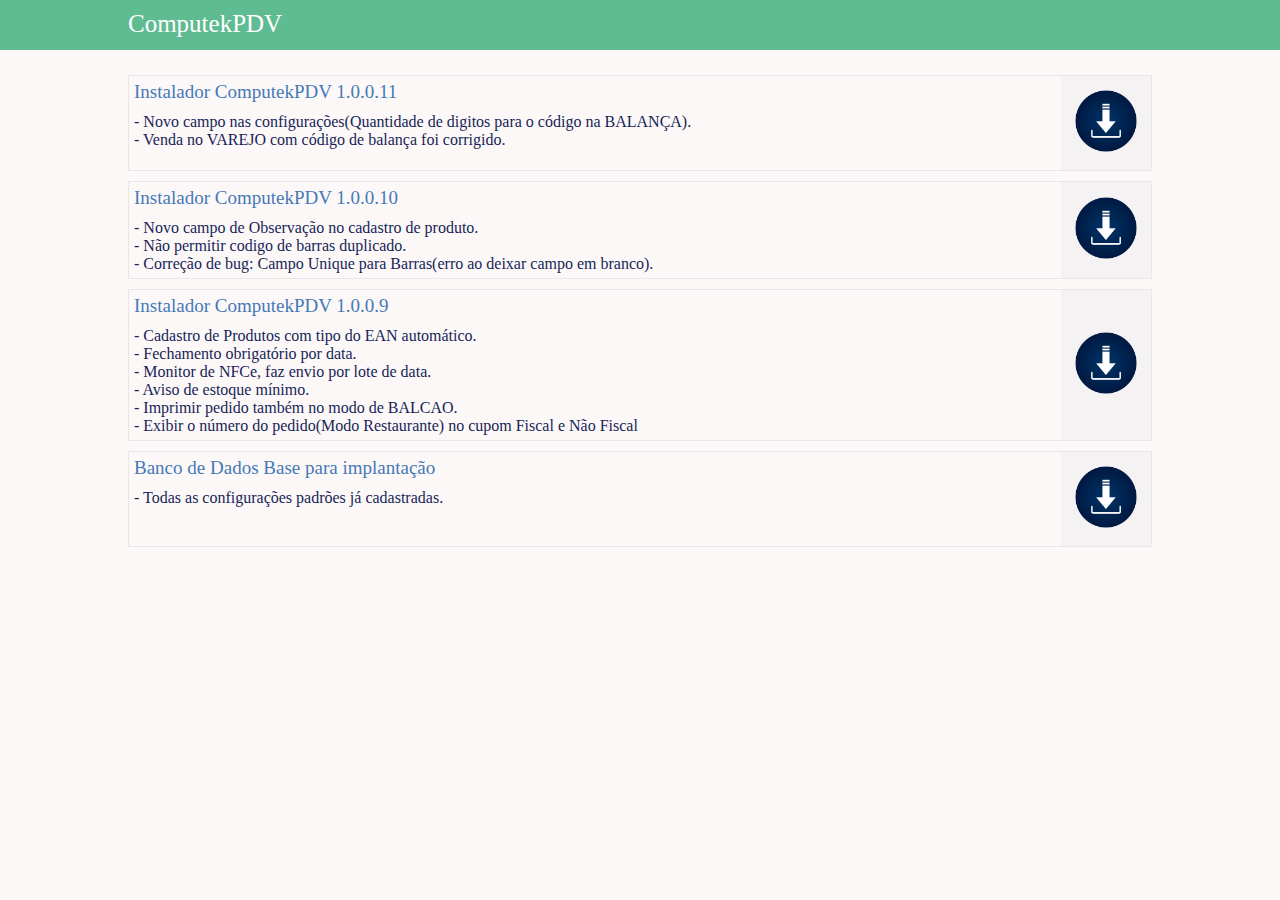
==== index.htm @ dd31a2c0 "carga" ====
<!DOCTYPE html>
<html lang="br">
<head>
    <meta charset="UTF-8">
    <meta name="viewport" content="width=device-width, initial-scale=1.0">
    <meta http-equiv="X-UA-Compatible" content="ie=edge">
    <link rel="stylesheet" href="css/folha1.css">
    <title>ComputekPDV</title>
</head>
<body>
    <header>
        <div class="content">
            <p>ComputekPDV</p>
        </div>
    </header>
    <div class="content">
        <article>
        	<section id="cartao">
            	<div id="conteudoCartao">
            		<div class="titulo">
	                    <p>Instalador ComputekPDV 1.0.0.11</p>
	                </div>
	                <div class="topicosVersao">
	                    <p>- Novo campo nas configurações(Quantidade de digitos para o código na BALANÇA).</p>
	                    <p>- Venda no VAREJO com código de balança foi corrigido.</p>
	                </div>
            	</div>
                <div id="linkDown">
                	<a href="https://heliosilva.000webhostapp.com/instalador ComputekPDV 1 0 0 11.zip" title="">
                		<img src="img/down.png" width="90px" alt="">	
                	</a>                	
                </div>
            </section>

        	<section id="cartao">
            	<div id="conteudoCartao">
            		<div class="titulo">
	                    <p>Instalador ComputekPDV 1.0.0.10</p>
	                </div>
	                <div class="topicosVersao">
	                    <p>- Novo campo de Observação no cadastro de produto.</p>
	                    <p>- Não permitir codigo de barras duplicado.</p>
	                    <p>- Correção de bug: Campo Unique para Barras(erro ao deixar campo em branco).</p>
	                </div>
            	</div>
                <div id="linkDown">
                	<a href="https://heliosilva.000webhostapp.com/instalador ComputekPDV 1 0 0 10.zip" title="">
                		<img src="img/down.png" width="90px" alt="">	
                	</a>                	
                </div>
            </section>

            <section id="cartao">
            	<div id="conteudoCartao">
            		<div class="titulo">
	                    <p>Instalador ComputekPDV 1.0.0.9</p>
	                </div>
	                <div class="topicosVersao">
	                    <p>- Cadastro de Produtos com tipo do EAN automático.</p>
	                    <p>- Fechamento obrigatório por data.</p>
	                    <p>- Monitor de NFCe, faz envio por lote de data.</p>
	                    <p>- Aviso de estoque mínimo.</p>
	                    <p>- Imprimir pedido também no modo de BALCAO.</p>
	                    <p>- Exibir o número do pedido(Modo Restaurante) no cupom Fiscal e Não Fiscal</p>
	                </div>
            	</div>
                <div id="linkDown">
                	<a href="https://heliosilva.000webhostapp.com/instalador ComputekPDV 1 0 0 9.zip" title="">
                		<img src="img/down.png" width="90px" alt="">	
                	</a>                	
                </div>
            </section>

             <section id="cartao">
            	<div id="conteudoCartao">
            		<div class="titulo">
	                    <p>Banco de Dados Base para implantação</p>
	                </div>
	                <div class="topicosVersao">
	                    <p>- Todas as configurações padrões já cadastradas.</p>
	                </div>
            	</div>
                <div id="linkDown">
                	<a href="https://heliosilva.000webhostapp.com/banco.zip" title="">
                		<img src="img/down.png" width="90px" alt="">	
                	</a>                	
                </div>
            </section>
        </article>
        <aside>

        </aside>
    </div>
    
</body>
</html>
---- css/folha1.css ----
*{
    margin: 0;
    padding: 0;
}
body{
    background-color: #FCF8F8;
}
header{
    width: 100% ;
    height: 50px;
    background-color: #5FBB91 ;
}
.content{
    margin: 0 auto;
    width: 80%;
    height: 100px ;
}
.content > p {
    font-size: 25px;
    color: #fff;
    padding-top: 10px;
}

article{
    padding-top: 15px; 
}

#cartao{
    border: 1px solid #E8E7E7;
    display: flex;
    margin-top: 10px;
}
#conteudoCartao{
    flex-grow: 10 ;
}
#linkDown{
    background-color: #F4F2F2;
    display: flex;
    justify-content: center;
    align-items: center;
    flex-grow: 1
    flex-basis: 300px;
}
.titulo{
    padding: 5px;
}
.titulo > p{
    color: #4678B6 ;
    font-size: 19px;
}
.topicosVersao{
    padding: 5px;
}
.topicosVersao > p {
    font-size: 16px;
    color: #181F57;
}
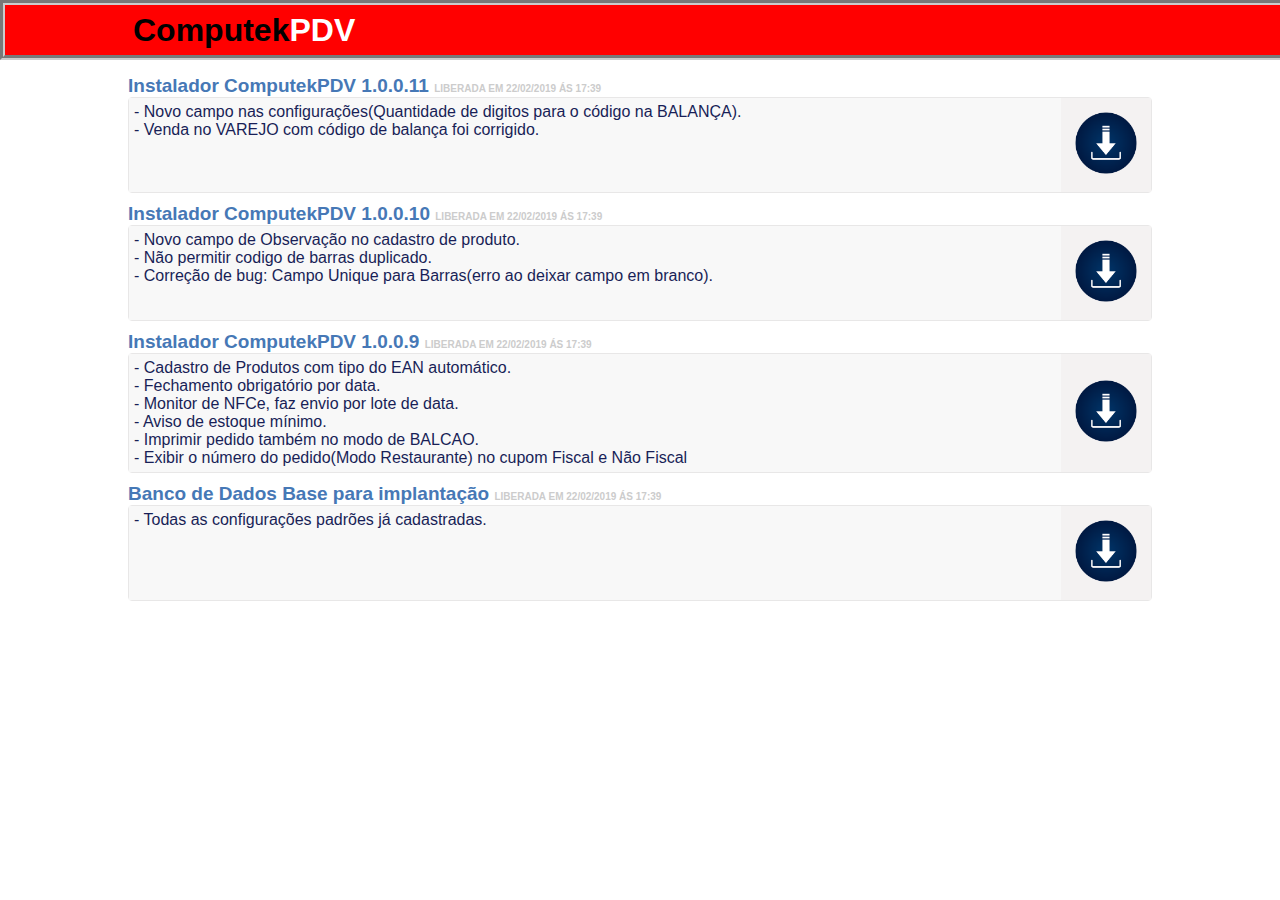
==== commit 441f562f: "Alteracao 1" ====
--- a/index.htm
+++ b/index.htm
@@ -10,15 +10,17 @@
 <body>
     <header>
         <div class="content">
-            <p>ComputekPDV</p>
+            <h1>Computek<span class="branco">PDV</span></h1>    <!--Era uma paragrafo-->
         </div>
     </header>
     <div class="content">
         <article>
+
+			<h2 class="titulo">Instalador ComputekPDV 1.0.0.11  <span class="liberadaEm">LIBERADA EM 22/02/2019 ÁS 17:39</span> </h2>
         	<section id="cartao">
             	<div id="conteudoCartao">
             		<div class="titulo">
-	                    <p>Instalador ComputekPDV 1.0.0.11</p>
+	                   <!-- <p>Instalador ComputekPDV 1.0.0.11</p> -->
 	                </div>
 	                <div class="topicosVersao">
 	                    <p>- Novo campo nas configurações(Quantidade de digitos para o código na BALANÇA).</p>
@@ -32,10 +34,11 @@
                 </div>
             </section>
 
+			<h2 class="titulo">Instalador ComputekPDV 1.0.0.10  <span class="liberadaEm">LIBERADA EM 22/02/2019 ÁS 17:39</span> </h2>
         	<section id="cartao">
             	<div id="conteudoCartao">
             		<div class="titulo">
-	                    <p>Instalador ComputekPDV 1.0.0.10</p>
+	                    <!--<p>Instalador ComputekPDV 1.0.0.10</p>-->
 	                </div>
 	                <div class="topicosVersao">
 	                    <p>- Novo campo de Observação no cadastro de produto.</p>
@@ -49,11 +52,12 @@
                 	</a>                	
                 </div>
             </section>
-
+			
+			<h2 class="titulo">Instalador ComputekPDV 1.0.0.9  <span class="liberadaEm">LIBERADA EM 22/02/2019 ÁS 17:39</span> </h2>
             <section id="cartao">
             	<div id="conteudoCartao">
             		<div class="titulo">
-	                    <p>Instalador ComputekPDV 1.0.0.9</p>
+	                   <!-- <p>Instalador ComputekPDV 1.0.0.9</p> -->
 	                </div>
 	                <div class="topicosVersao">
 	                    <p>- Cadastro de Produtos com tipo do EAN automático.</p>
@@ -71,10 +75,11 @@
                 </div>
             </section>
 
+			<h2 class="titulo">Banco de Dados Base para implantação  <span class="liberadaEm">LIBERADA EM 22/02/2019 ÁS 17:39</span> </h2>
              <section id="cartao">
             	<div id="conteudoCartao">
             		<div class="titulo">
-	                    <p>Banco de Dados Base para implantação</p>
+	                    <!--<p>Banco de Dados Base para implantação</p>-->
 	                </div>
 	                <div class="topicosVersao">
 	                    <p>- Todas as configurações padrões já cadastradas.</p>
--- a/css/folha1.css
+++ b/css/folha1.css
@@ -2,18 +2,25 @@
     margin: 0;
     padding: 0;
 }
+
 body{
-    background-color: #FCF8F8;
+    *background-color: #FCF8F8;
+    background-color:#fff;
+    font-size:1em;
+    font-family:"Trebuchet MS", Helvetica, sans-serif;  
 }
 header{
-    width: 100% ;
+    width: 100%;
     height: 50px;
-    background-color: #5FBB91 ;
+    *background-color: #5FBB91;
+    background-color:red;
+    border: 5px groove #ccc;
 }
 .content{
     margin: 0 auto;
-    width: 80%;
+    width: 80%;                     /* Alinhamento central de todo o corpo */
     height: 100px ;
+    *border: 1px solid rgb(252, 236, 14);
 }
 .content > p {
     font-size: 25px;
@@ -28,21 +35,24 @@
 #cartao{
     border: 1px solid #E8E7E7;
     display: flex;
-    margin-top: 10px;
+    margin-bottom: 10px;
+    border-radius: 4px;
 }
 #conteudoCartao{
-    flex-grow: 10 ;
+    flex-grow: 10;
+    background:#f8f8f8;
 }
 #linkDown{
     background-color: #F4F2F2;
     display: flex;
     justify-content: center;
     align-items: center;
-    flex-grow: 1
-    flex-basis: 300px;
+    *flex-grow: 1;
+    *flex-basis: 300px;
 }
 .titulo{
-    padding: 5px;
+    padding: 0px;
+    *border: 1px solid green;
 }
 .titulo > p{
     color: #4678B6 ;
@@ -50,10 +60,41 @@
 }
 .topicosVersao{
     padding: 5px;
+    *border: 1px solid green;
 }
 .topicosVersao > p {
     font-size: 16px;
     color: #181F57;
+}
+
+
+/*---------------Atualizações-------------------*/
+
+h1{
+    margin:0;
+    padding:0;
+    color:#000;
+    *color:#4e4e4e;
+    *height:50px;
+    *text-align: center;
+    line-height:50px;
+    *border: 1px solid red;
+}
+h2{
+    color: #4678B6 ;
+    font-size: 19px;
+    *border:1px solid red;
+}
+.branco{
+    color:#fff;
+}
+section a:hover{
+    background-color:tomato;
+    border-radius: 4px;
+} 
+.liberadaEm{
+    font-size:10px;
+    color:#ccc;
 }
 
 
@@ -63,5 +104,3 @@
 
 
 
-
-
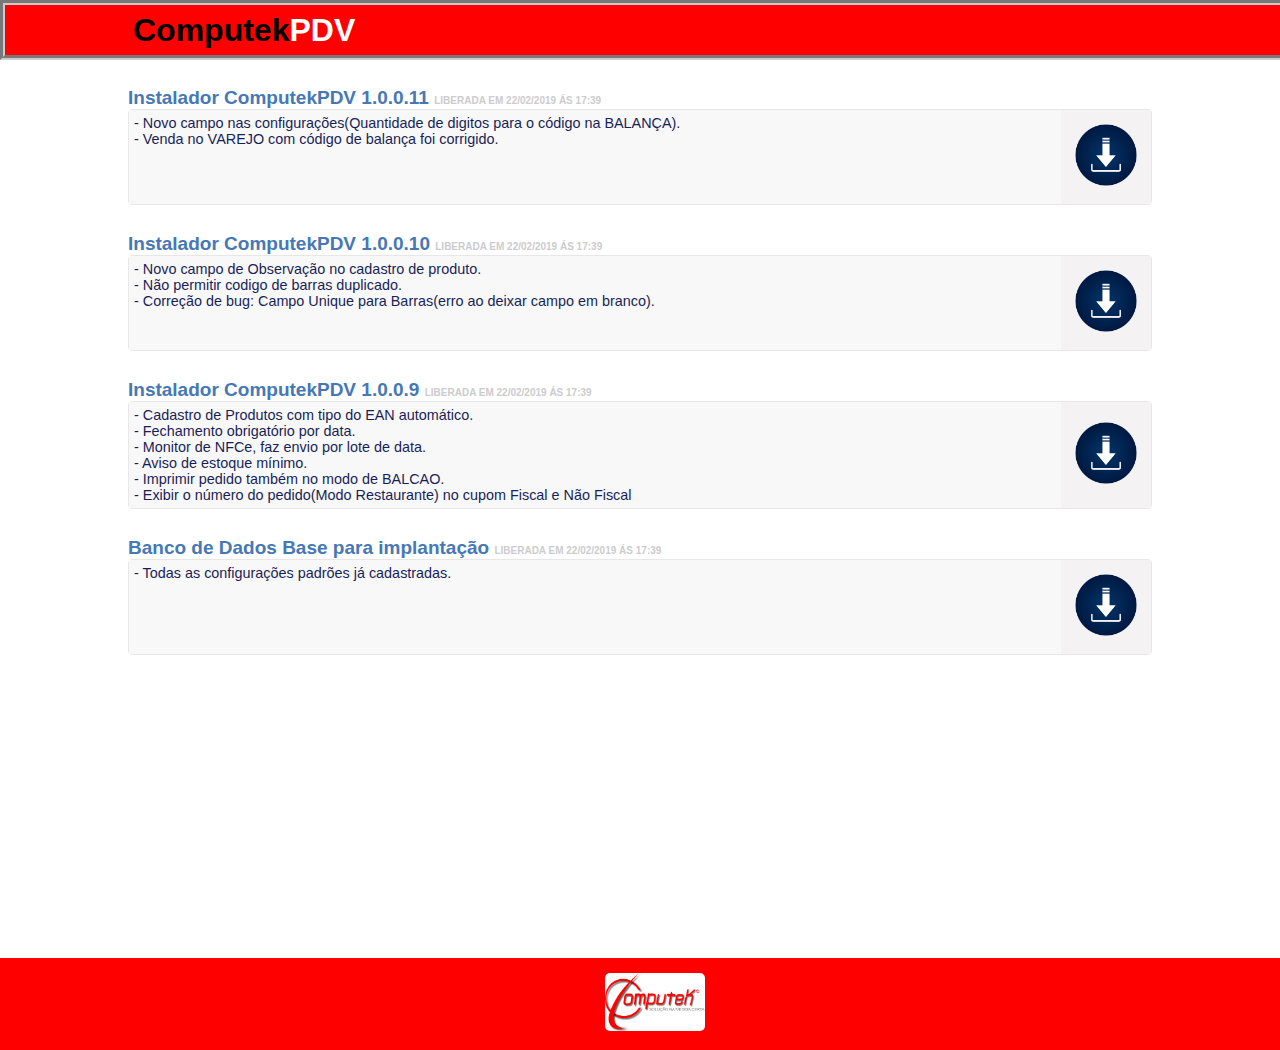
==== commit 26c1ee83: "Criação de topo fixo e rodape" ====
--- a/index.htm
+++ b/index.htm
@@ -15,7 +15,7 @@
     </header>
     <div class="content">
         <article>
-
+			<br><br><br><br>
 			<h2 class="titulo">Instalador ComputekPDV 1.0.0.11  <span class="liberadaEm">LIBERADA EM 22/02/2019 ÁS 17:39</span> </h2>
         	<section id="cartao">
             	<div id="conteudoCartao">
@@ -33,7 +33,7 @@
                 	</a>                	
                 </div>
             </section>
-
+			<br>
 			<h2 class="titulo">Instalador ComputekPDV 1.0.0.10  <span class="liberadaEm">LIBERADA EM 22/02/2019 ÁS 17:39</span> </h2>
         	<section id="cartao">
             	<div id="conteudoCartao">
@@ -52,7 +52,7 @@
                 	</a>                	
                 </div>
             </section>
-			
+			<br>
 			<h2 class="titulo">Instalador ComputekPDV 1.0.0.9  <span class="liberadaEm">LIBERADA EM 22/02/2019 ÁS 17:39</span> </h2>
             <section id="cartao">
             	<div id="conteudoCartao">
@@ -74,7 +74,7 @@
                 	</a>                	
                 </div>
             </section>
-
+			<br>
 			<h2 class="titulo">Banco de Dados Base para implantação  <span class="liberadaEm">LIBERADA EM 22/02/2019 ÁS 17:39</span> </h2>
              <section id="cartao">
             	<div id="conteudoCartao">
@@ -89,13 +89,13 @@
                 	<a href="https://heliosilva.000webhostapp.com/banco.zip" title="">
                 		<img src="img/down.png" width="90px" alt="">	
                 	</a>                	
-                </div>
-            </section>
-        </article>
-        <aside>
-
-        </aside>
-    </div>
-    
+				</div>
+			</section>	
+			<!-- <div class="espacoFinal">Espaço aqui</div> -->
+		</article>	
+	</div>
+	<div id="rodape">
+		<img src="img/logo.jpg" alt="Logo Computek" title="">
+	</div>	
 </body>
 </html>--- a/css/folha1.css
+++ b/css/folha1.css
@@ -5,7 +5,7 @@
 
 body{
     *background-color: #FCF8F8;
-    background-color:#fff;
+    background:#fff url('**../img/bg.png') repeat; 
     font-size:1em;
     font-family:"Trebuchet MS", Helvetica, sans-serif;  
 }
@@ -15,6 +15,7 @@
     *background-color: #5FBB91;
     background-color:red;
     border: 5px groove #ccc;
+    position:fixed;
 }
 .content{
     margin: 0 auto;
@@ -63,7 +64,7 @@
     *border: 1px solid green;
 }
 .topicosVersao > p {
-    font-size: 16px;
+    font-size:0.9em;
     color: #181F57;
 }
 
@@ -96,6 +97,21 @@
     font-size:10px;
     color:#ccc;
 }
+.espacoFinal{
+    padding-bottom:60px;
+}
+#rodape{
+    background: red;
+    text-align:center;
+    width:100%;
+    padding:15px;
+    position:absolute;
+    bottom:-150px;
+}
+#rodape img{
+    width:100px;
+    border-radius:5px;
+}
 
 
 
@@ -104,3 +120,4 @@
 
 
 
+
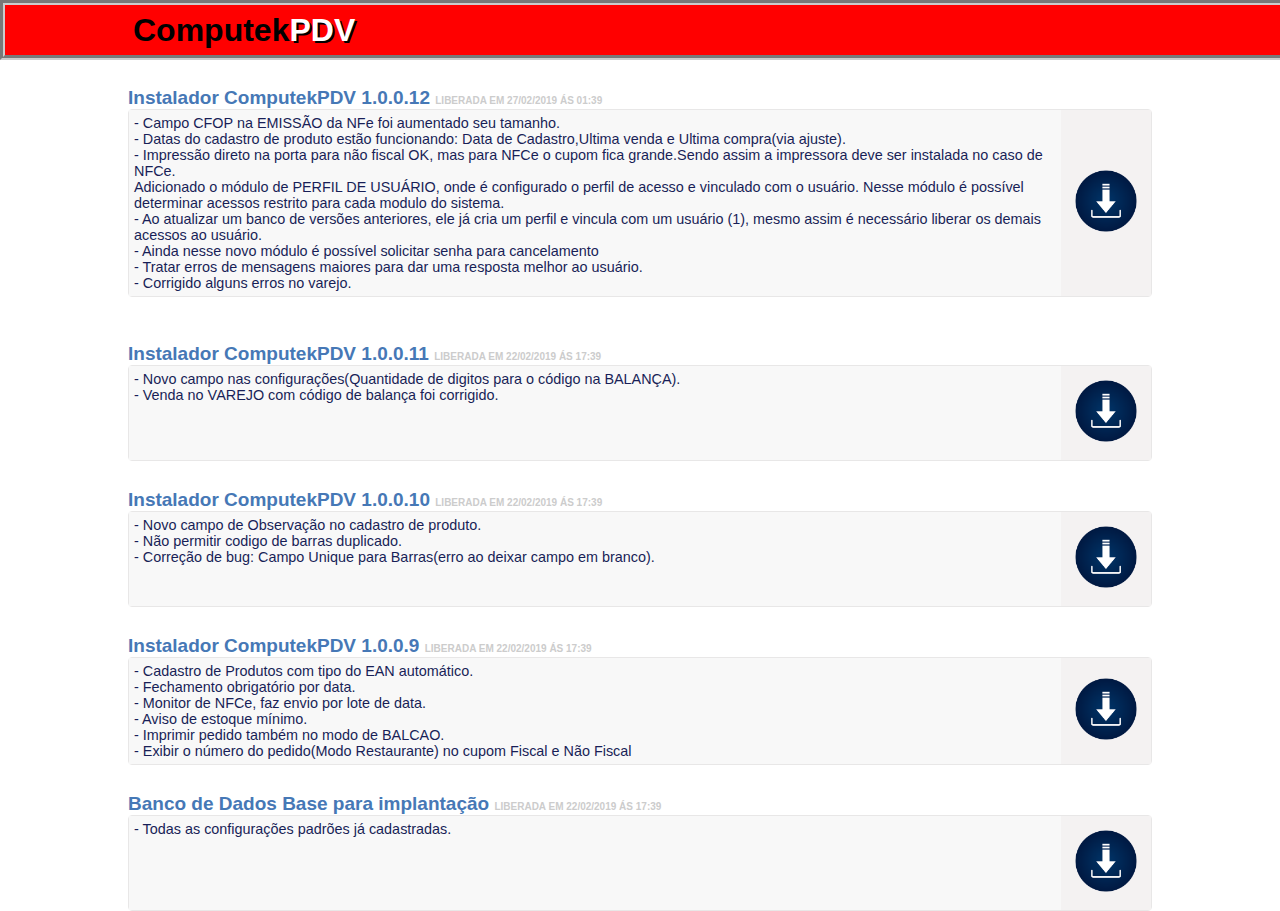
==== commit 8b4e2e6a: "Rodape removido" ====
--- a/index.htm
+++ b/index.htm
@@ -15,7 +15,31 @@
     </header>
     <div class="content">
         <article>
-			<br><br><br><br>
+        	<br><br><br><br>
+			<h2 class="titulo">Instalador ComputekPDV 1.0.0.12  <span class="liberadaEm">LIBERADA EM 27/02/2019 ÁS 01:39</span> </h2>
+        	<section id="cartao">
+            	<div id="conteudoCartao">
+            		<div class="titulo">
+	                   <!-- <p>Instalador ComputekPDV 1.0.0.11</p> -->
+	                </div>
+	                <div class="topicosVersao">
+	                    <p>- Campo CFOP na EMISSÃO da NFe foi aumentado seu tamanho.</p>
+	                    <p>- Datas do cadastro de produto estão funcionando: Data de Cadastro,Ultima venda e Ultima compra(via ajuste).</p>
+	                    <p>- Impressão direto na porta para não fiscal OK, mas para NFCe o cupom fica grande.Sendo assim a impressora deve ser instalada no caso de NFCe.</p>
+	                    <p>Adicionado o módulo de PERFIL DE USUÁRIO, onde é configurado o perfil de acesso e vinculado com o usuário. Nesse módulo é possível determinar acessos restrito para cada modulo do sistema.</p>
+	                    <p>- Ao atualizar um banco de versões anteriores, ele já cria um perfil e vincula com um usuário (1), mesmo assim é necessário liberar os demais acessos ao usuário.</p>
+	                    <p>- Ainda nesse novo módulo é possível solicitar senha para cancelamento</p>
+	                    <p>- Tratar erros de mensagens maiores para dar uma resposta melhor ao usuário.</p>
+	                    <p>- Corrigido alguns erros no varejo.</p>
+	                </div>
+            	</div>
+                <div id="linkDown">
+                	<a href="https://heliosilva.000webhostapp.com/instalador ComputekPDV 1 0 0 12.zip" title="">
+                		<img src="img/down.png" width="90px" alt="">	
+                	</a>                	
+                </div>
+            </section>
+			<br><br>
 			<h2 class="titulo">Instalador ComputekPDV 1.0.0.11  <span class="liberadaEm">LIBERADA EM 22/02/2019 ÁS 17:39</span> </h2>
         	<section id="cartao">
             	<div id="conteudoCartao">
@@ -94,8 +118,8 @@
 			<!-- <div class="espacoFinal">Espaço aqui</div> -->
 		</article>	
 	</div>
-	<div id="rodape">
+	<!-- <div id="rodape">
 		<img src="img/logo.jpg" alt="Logo Computek" title="">
-	</div>	
+	</div>	 -->
 </body>
 </html>--- a/css/folha1.css
+++ b/css/folha1.css
@@ -20,7 +20,7 @@
 .content{
     margin: 0 auto;
     width: 80%;                     /* Alinhamento central de todo o corpo */
-    height: 100px ;
+    height: 100px ; 
     *border: 1px solid rgb(252, 236, 14);
 }
 .content > p {
@@ -88,9 +88,10 @@
 }
 .branco{
     color:#fff;
+    text-shadow: 2px 2px black; 
 }
 section a:hover{
-    background-color:tomato;
+    background-color:#ccc;
     border-radius: 4px;
 } 
 .liberadaEm{
@@ -101,12 +102,13 @@
     padding-bottom:60px;
 }
 #rodape{
-    background: red;
+    /* background: red;
     text-align:center;
     width:100%;
     padding:15px;
-    position:absolute;
-    bottom:-150px;
+
+    position:fixed;
+    bottom:0; */
 }
 #rodape img{
     width:100px;
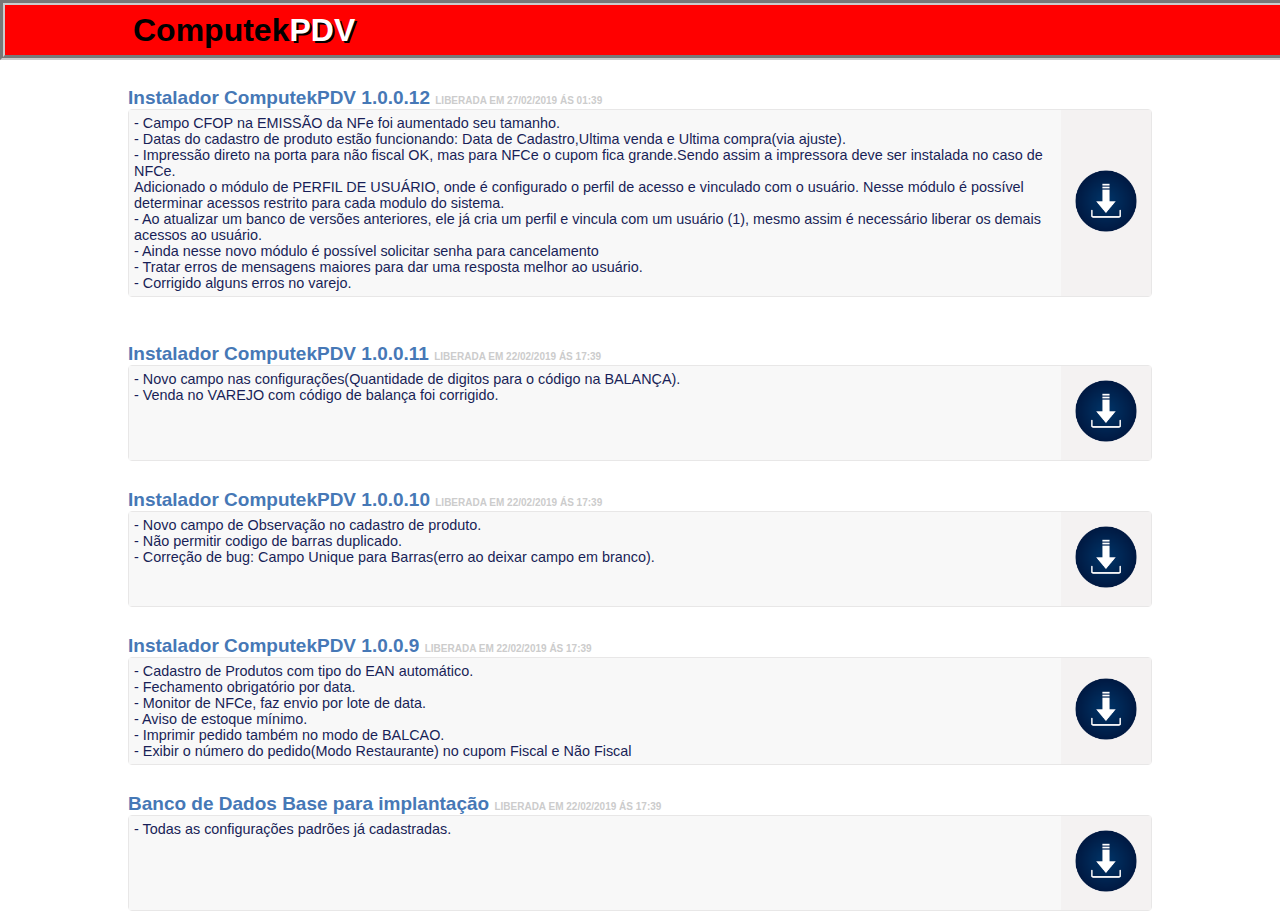
==== commit 18ceb907: "Carga" ====
--- a/index.htm
+++ b/index.htm
@@ -120,6 +120,6 @@
 	</div>
 	<!-- <div id="rodape">
 		<img src="img/logo.jpg" alt="Logo Computek" title="">
-	</div>	 -->
+	</div>	 --><br><br><br><br>
 </body>
 </html>